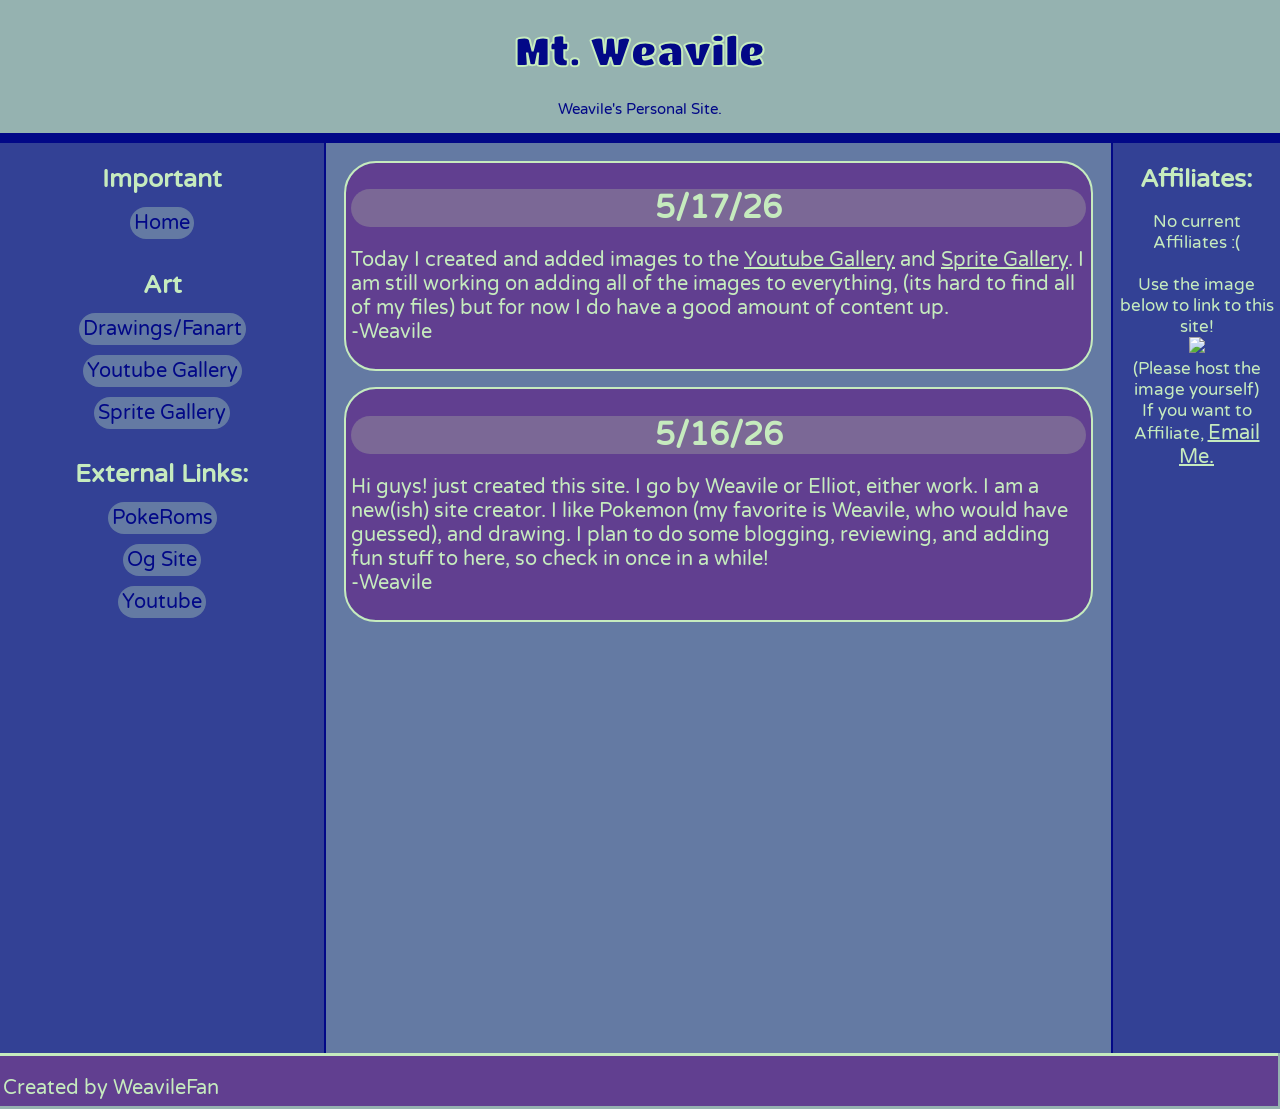
==== index.html @ 18d8c484 "Add files yo. These files are basically my site yo" ====
<!DOCTYPE html>
<html>
  <head>
    <title>Mt. Weavile</title>
    <link rel="stylesheet" href="styles.css"/>
      <link rel="preconnect" href="https://fonts.googleapis.com">
      <link rel="preconnect" href="https://fonts.gstatic.com" crossorigin>
      <link href="https://fonts.googleapis.com/css2?family=Titan+One&family=Varela+Round&display=swap" rel="stylesheet">
    <link rel="icon" type="image/x-icon" href="favicon.ico">
  </head>
  <body>
<h1 class="title">Mt. Weavile</h1>
<p class="topp">Weavile's Personal Site.</p>
<div class="divider"></div>
<div class="mainf">
  <div class="side">
    <h1>Important</h1>
    <a href="index.html">Home</a><br><br>
    <h1>Art</h1>
    <a href="drawings.html">Drawings/Fanart</a><br><br>
    <a href="ytgallery">Youtube Gallery</a><br><br>
    <a href="spritegallery">Sprite Gallery</a><br><br>
   <h1>External Links:</h1>
    <a href="https://weavilefan.github.io/PokeRoms/index.html">PokeRoms</a><br><br>
    <a href="https://weavilefan.github.io/Me/">Og Site</a><br><br>
    <a href="https://youtube.com/@weavilefan12?si=0-gm_VWsXYlku4_g">Youtube</a><br><br>
  </div>
  <div class="content">
    <div class="purp">
      <h1>
        5/17/26
      </h1>
      <p>Today I created and added images to the <a href="ytgallery.html">Youtube Gallery</a> and <a href="spritegallery.html">Sprite Gallery</a>.
      I am still working on adding all of the images to everything, (its hard to find all of my files) but for now I do have a good amount of content up.<br>
         -Weavile
      </p>
    </div>
    <div class="purp">
      <h1>
        5/16/26
      </h1>
      <p>Hi guys! just created this site. I go by Weavile or Elliot, either work. I am a new(ish) site creator.
        I like Pokemon (my favorite is Weavile, who would have guessed), and drawing. I plan to do some blogging,
         reviewing, and adding fun stuff to here, so check in once in a while!<br>
         -Weavile
      </p>
    </div>
  </div>
  <div class="rside">
    <h1>Affiliates:</h1>
      <p>
        No current Affiliates :(<br><br>
        Use the image below to link to this site!<br>
        <img src="images/mtweavile.png"><br>
        (Please host the image yourself)<br>
        If you want to Affiliate, <a href="mailto:weavilefan12@gmail.com">Email Me.</a>
      </p>
  </div>
</div>
  <footer>
    <p>Created by WeavileFan</p>
  </footer>
  </body>
</html>
---- styles.css ----
body{
  background-color: #95B2B0;
}
.title {
  text-align: center;
  color:#020887;
  font-family: "Titan One", sans-serif;
  font-weight: 400;
  font-style: normal;
  font-size: 40px;
  -webkit-text-stroke: 2px #C6EBBE;
}
marquee {
  color: white;
  background-color: green;
}
.divider {
  background-color: #020887;
  height:10px;
  margin-right:-10px; margin-left:-10px;
}
.mainf {
  display: flex;
}
.side {
  flex:2;
  background-color: #334195;
  margin-left: -8px;
  padding:5px;
  border-right:2px solid #020887;
  text-align: center;
  position: sticky;
  top:0;
  height:100vh;
  overflow-y: auto;
}
.side h1 {
  color: #C6EBBE;
  font-size:25px;
  font-family: "Varela Round", sans-serif;
  font-weight: 500px;
  font-style: normal;
}
.side a {
  background-color: #647AA3;
  color:#020887;
  font-size: 20px;
  border-radius: 100vmax;
  font-family: "Varela Round";
  text-decoration: none;
  padding: 4px;
}
.side a:hover {
  text-decoration: underline;
}
.content {
  flex:5;
  background-color: #647AA3;
}
.rside {
  flex:1;
  background-color: #334195;
  margin-right: -8px;
  padding:5px;
  border-left:2px solid #020887;
}
.rside h1 {
  color: #C6EBBE;
  font-size:25px;
  text-align: center;
  font-family: "Varela Round", sans-serif;
  font-weight: 500px;
  font-style: normal;
}
.rside p {
  color:#C6EBBE;
  text-align: center;
  font-size: 17px;
  font-family: "Varela Round";
}
.sideg {
  flex:1;
  background-color: #334195;
  margin-left: -8px;
  padding:5px;
  border-right:2px solid #020887;
  text-align: center;
  position: sticky;
  top:0;
  height:100vh;
  overflow-y: auto;
}
.sideg h1 {
  color: #C6EBBE;
  font-size:25px;
  font-family: "Varela Round", sans-serif;
  font-weight: 500px;
  font-style: normal;
}
.sideg a {
  background-color: #647AA3;
  color:#020887;
  font-size: 20px;
  border-radius: 100vmax;
  font-family: "Varela Round";
  text-decoration: none;
  padding: 4px;
}
.contentg {
  flex:5;
  background-color: #647AA3;
  display:grid;
  grid-template-columns:33% 33% 33%;
  grid-template-rows: repeat(300px);
}
.col1 {grid-column: 1;}
.col2 {grid-column: 2;}
.col3 {grid-column: 3;}
.purp {
  background-color: #613f90;
  outline:2px solid #C6EBBE;
  border-radius: 30px;
  margin:20px;
  padding:5px;
}
.purp h1 {
  font-family: "Varela Round", sans-serif;
  font-weight: 1000;
  font-style: normal;
  color: #C6EBBE;
  text-align: center;
  background-color: #7b6896;
  border-radius: 100vmax;
}
.purp p,a {
  font-family: "Varela Round", sans-serif;
  font-weight: 5000;
  font-style: normal;
  color: #C6EBBE;
  font-size: 20px;
}
footer {
  background-color: #613f90;
  color: #C6EBBE;
  z-index: 2;
  margin-left: -10px; margin-right: -10px; margin-bottom: -5px;
  width:100vw;
  height:50px;
  border-top: 3px solid #C6EBBE;
}
.flex {
  display: flex;
}
.center {
  display:flex;
  justify-content: center;
}
footer p {
  font-family: "Varela Round", sans-serif;
  font-weight: 5000;
  font-style: normal;
  color: #C6EBBE;
  font-size: 20px;
  padding-left: 5px;
}
.topp {
  text-align:center;
  color:#020887;
  font-size:15px;
  font-family: "Varela Round";
 }
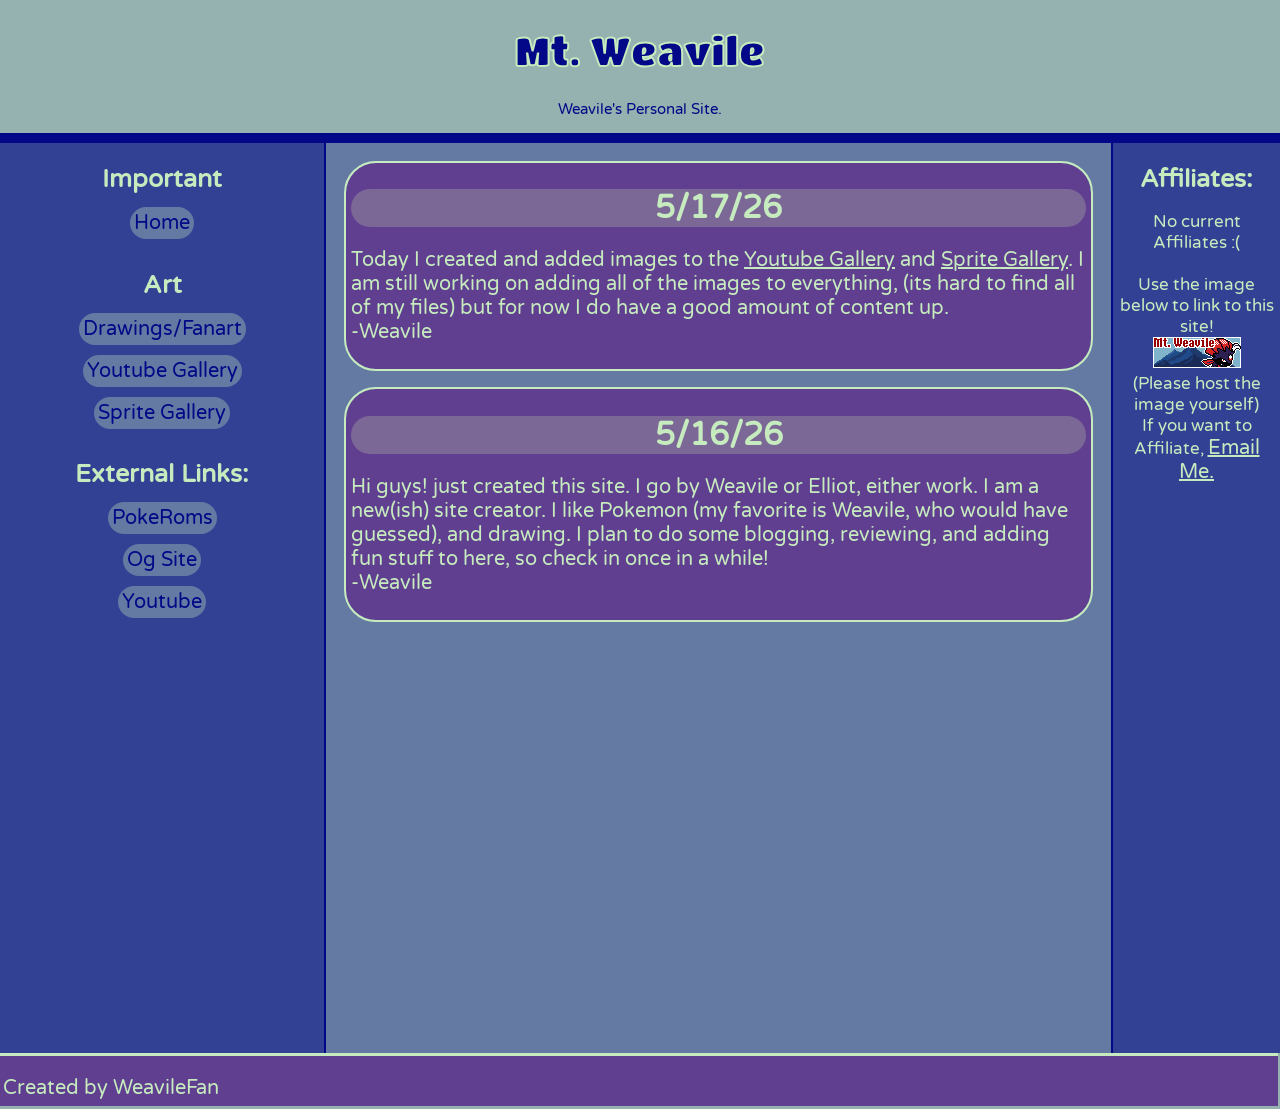
==== commit b1d711b1: "Update image tag with styling for affiliates section" ====
--- a/index.html
+++ b/index.html
@@ -51,7 +51,7 @@
       <p>
         No current Affiliates :(<br><br>
         Use the image below to link to this site!<br>
-        <img src="images/mtweavile.png"><br>
+        <img src="images/mtweavile.png"style=width:88px;height:31px;><br>
         (Please host the image yourself)<br>
         If you want to Affiliate, <a href="mailto:weavilefan12@gmail.com">Email Me.</a>
       </p>
@@ -61,4 +61,4 @@
     <p>Created by WeavileFan</p>
   </footer>
   </body>
-</html>+</html>
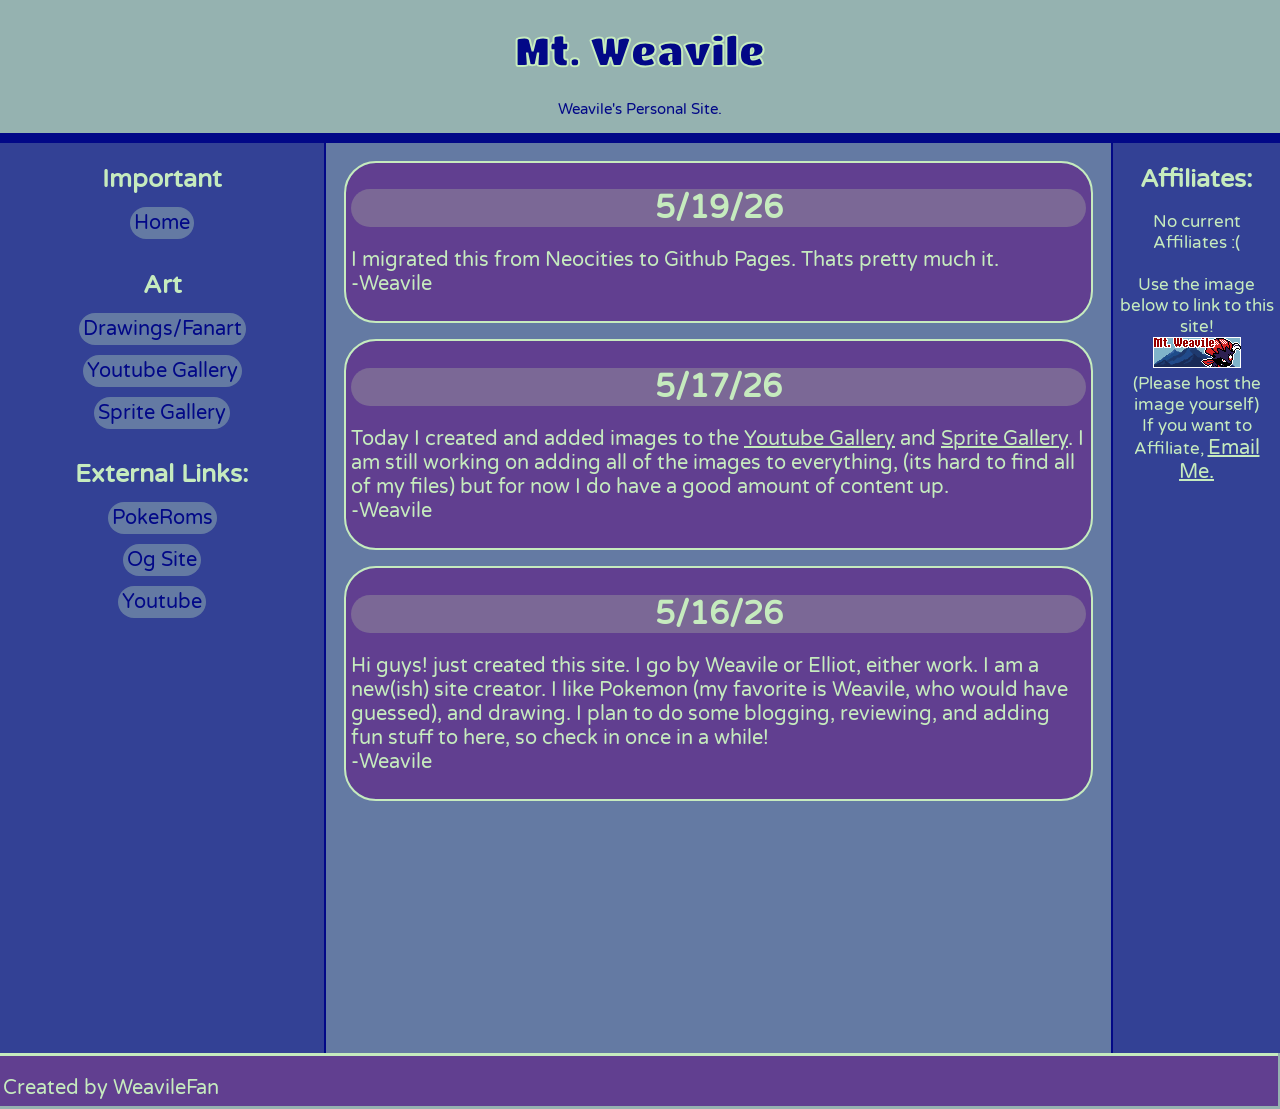
==== commit 1bc17d99: "Update index.html with migration details Added migration note and updated content in index.html." ====
--- a/index.html
+++ b/index.html
@@ -26,6 +26,14 @@
     <a href="https://youtube.com/@weavilefan12?si=0-gm_VWsXYlku4_g">Youtube</a><br><br>
   </div>
   <div class="content">
+    <div class="purp">
+      <h1>
+        5/19/26
+      </h1>
+      <p>I migrated this from Neocities to Github Pages. Thats pretty much it.<br>
+         -Weavile
+      </p>
+    </div>
     <div class="purp">
       <h1>
         5/17/26
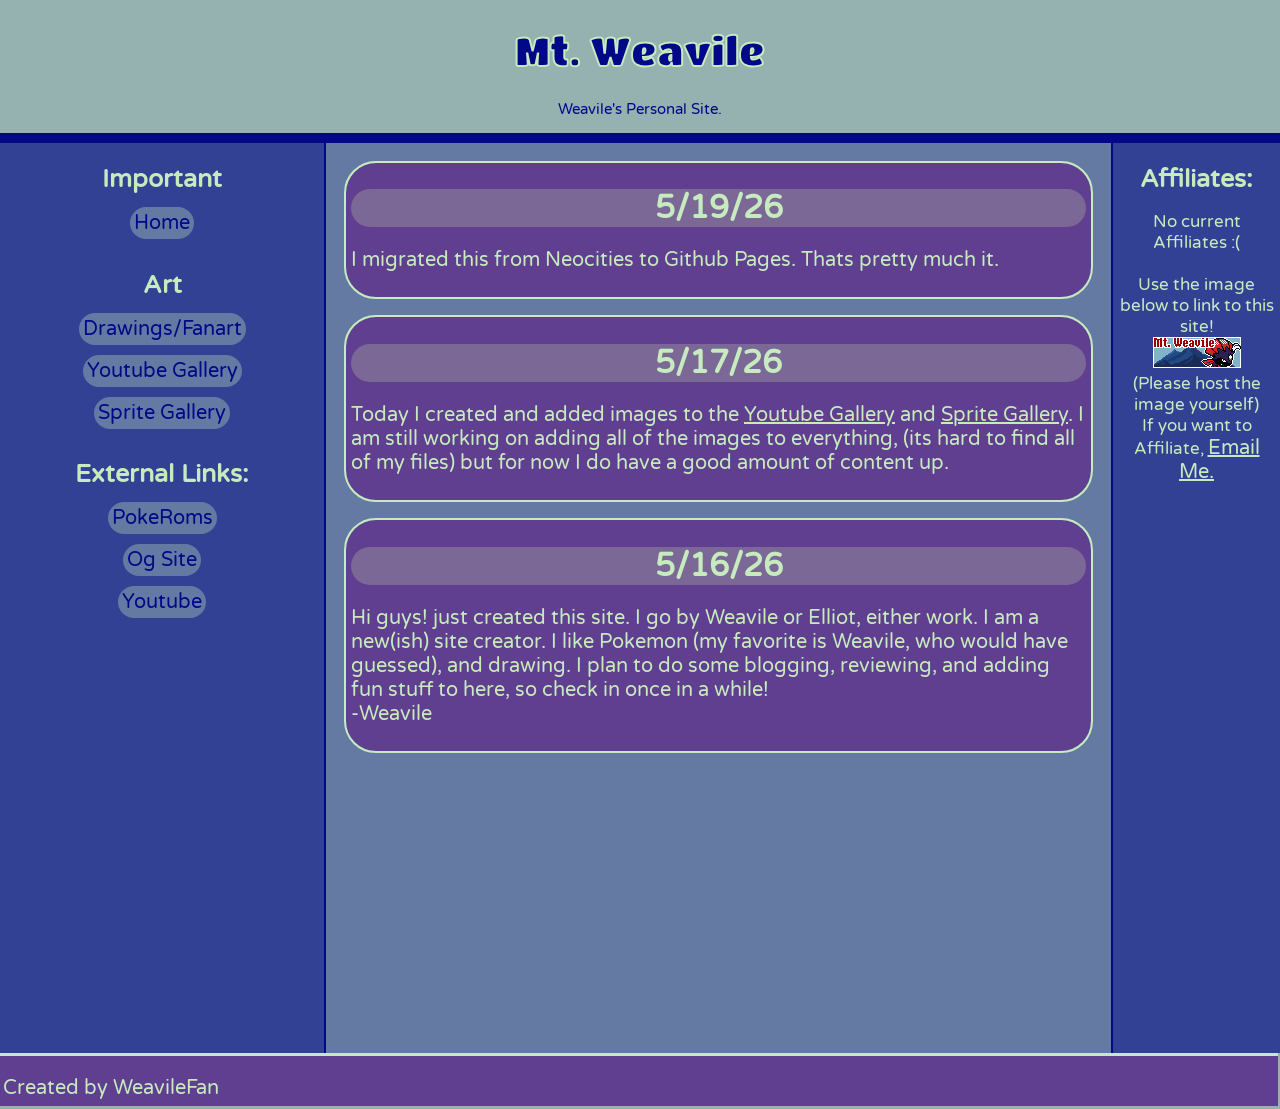
==== commit 7cda8b9d: "Remove unnecessary line breaks and signatures" ====
--- a/index.html
+++ b/index.html
@@ -30,8 +30,7 @@
       <h1>
         5/19/26
       </h1>
-      <p>I migrated this from Neocities to Github Pages. Thats pretty much it.<br>
-         -Weavile
+      <p>I migrated this from Neocities to Github Pages. Thats pretty much it.
       </p>
     </div>
     <div class="purp">
@@ -39,8 +38,7 @@
         5/17/26
       </h1>
       <p>Today I created and added images to the <a href="ytgallery.html">Youtube Gallery</a> and <a href="spritegallery.html">Sprite Gallery</a>.
-      I am still working on adding all of the images to everything, (its hard to find all of my files) but for now I do have a good amount of content up.<br>
-         -Weavile
+      I am still working on adding all of the images to everything, (its hard to find all of my files) but for now I do have a good amount of content up.
       </p>
     </div>
     <div class="purp">
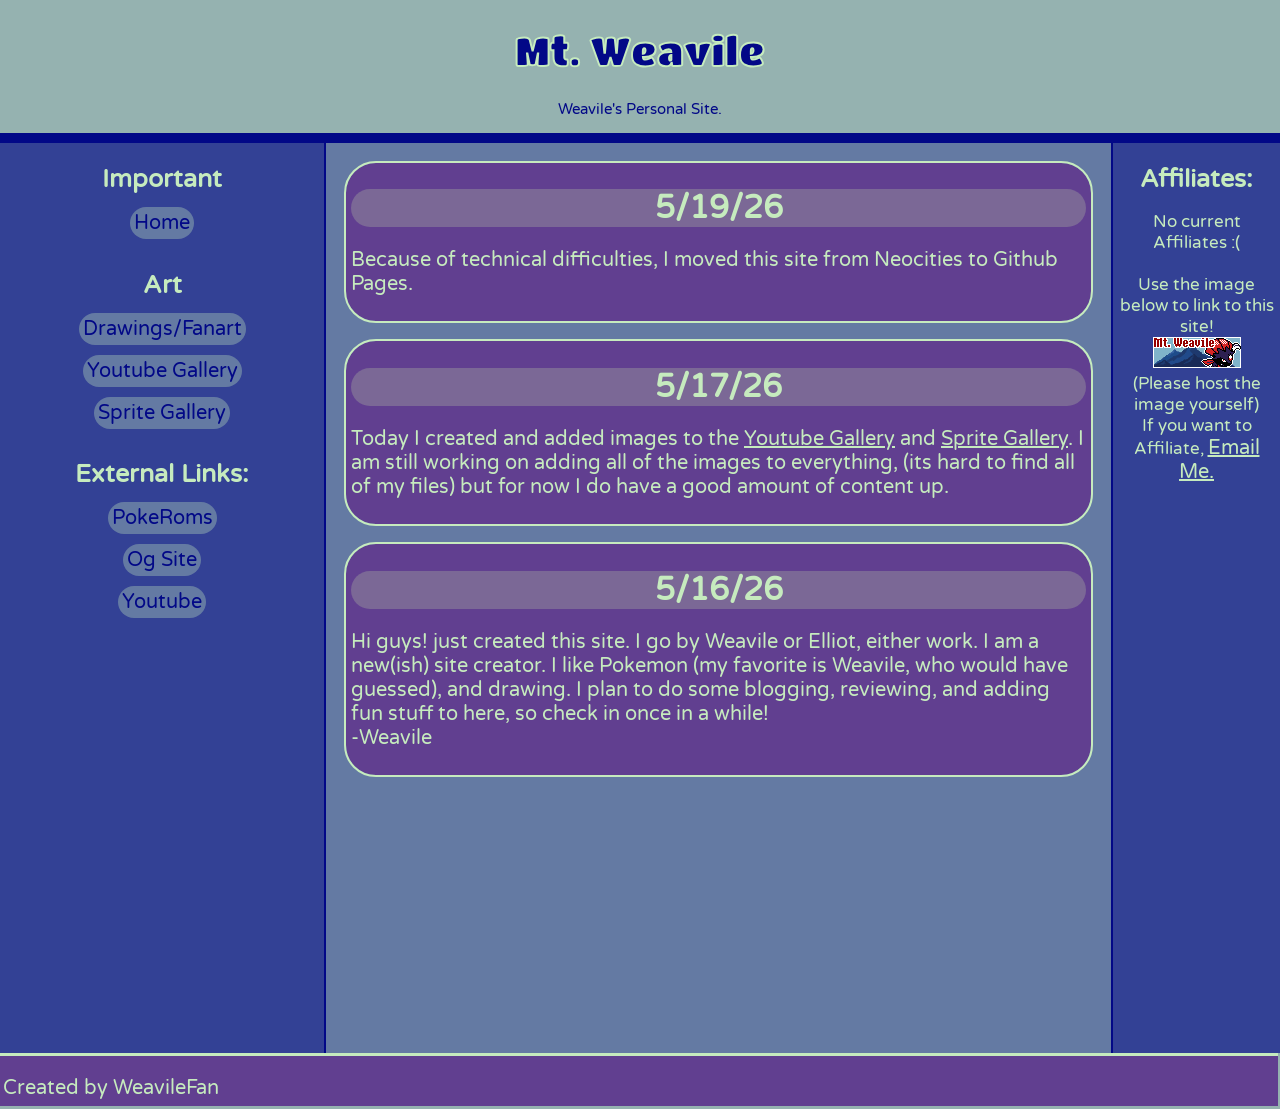
==== commit 3aaef8a1: "Update migration message in index.html" ====
--- a/index.html
+++ b/index.html
@@ -30,7 +30,7 @@
       <h1>
         5/19/26
       </h1>
-      <p>I migrated this from Neocities to Github Pages. Thats pretty much it.
+      <p>Because of technical difficulties, I moved this site from Neocities to Github Pages.
       </p>
     </div>
     <div class="purp">
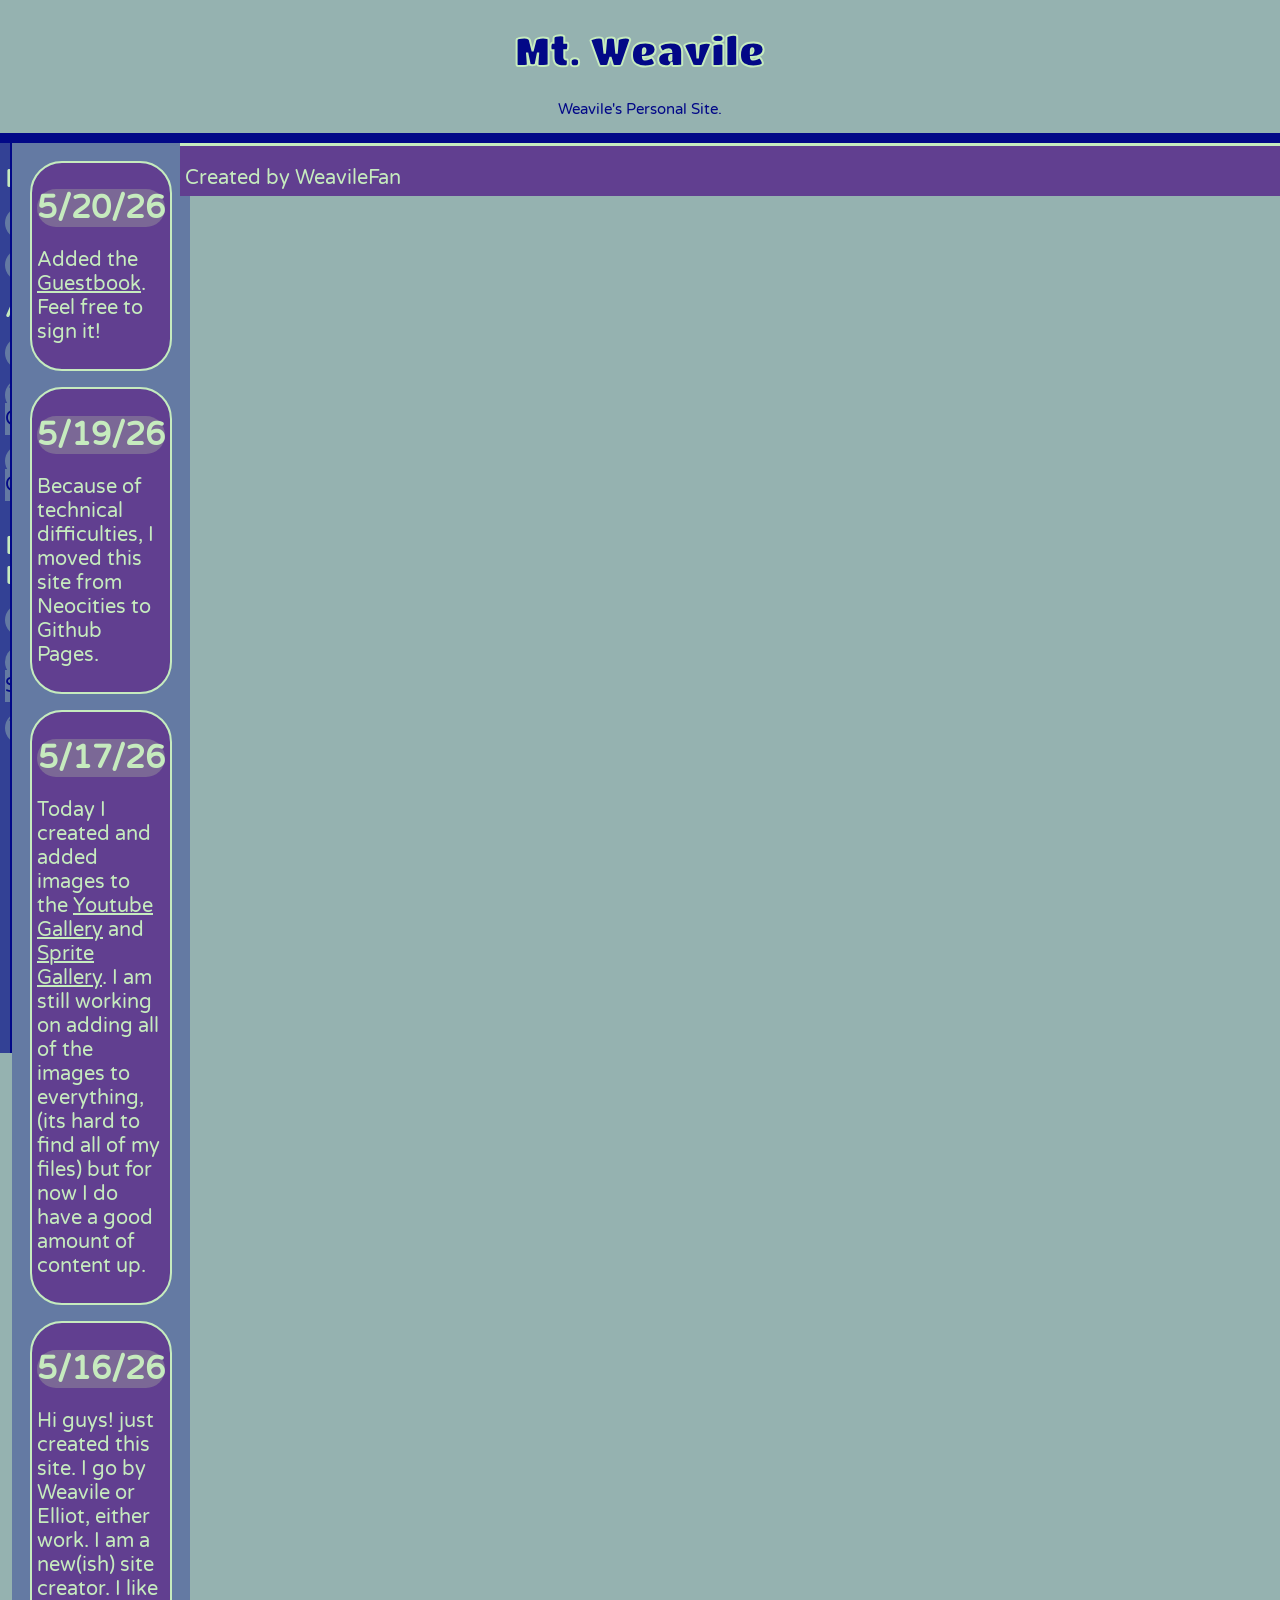
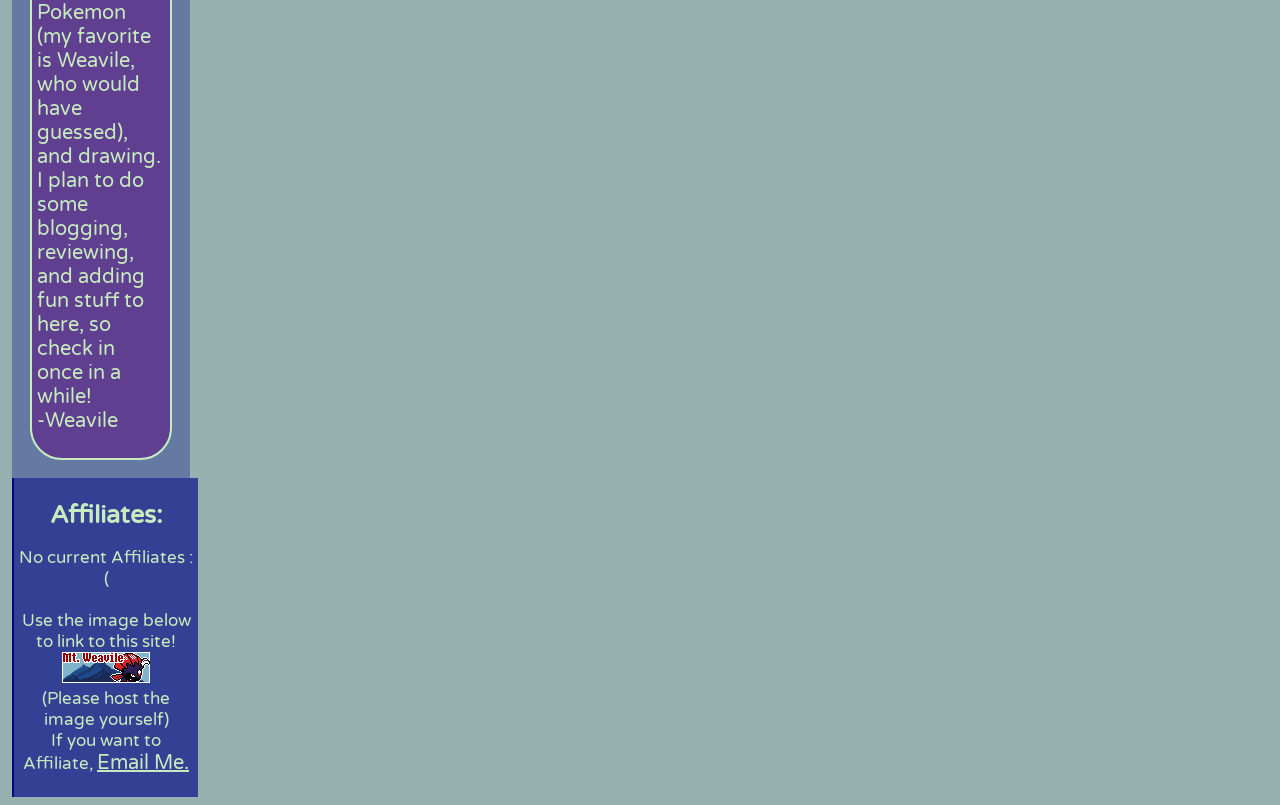
==== commit 4720b494: "Add Guestbook link and note to index.html Added a link to the Guestbook and included a note encourag" ====
--- a/index.html
+++ b/index.html
@@ -16,6 +16,7 @@
   <div class="side">
     <h1>Important</h1>
     <a href="index.html">Home</a><br><br>
+    <a href="https://mtweavile.atabook.org/">Guestbook</a>
     <h1>Art</h1>
     <a href="drawings.html">Drawings/Fanart</a><br><br>
     <a href="ytgallery">Youtube Gallery</a><br><br>
@@ -25,6 +26,13 @@
     <a href="https://weavilefan.github.io/Me/">Og Site</a><br><br>
     <a href="https://youtube.com/@weavilefan12?si=0-gm_VWsXYlku4_g">Youtube</a><br><br>
   </div>
+    <div class="content">
+    <div class="purp">
+      <h1>
+        5/20/26
+      </h1>
+      <p>Added the <a href="https://mtweavile.atabook.org/">Guestbook</a>. Feel free to sign it!</p>
+    </div>
   <div class="content">
     <div class="purp">
       <h1>
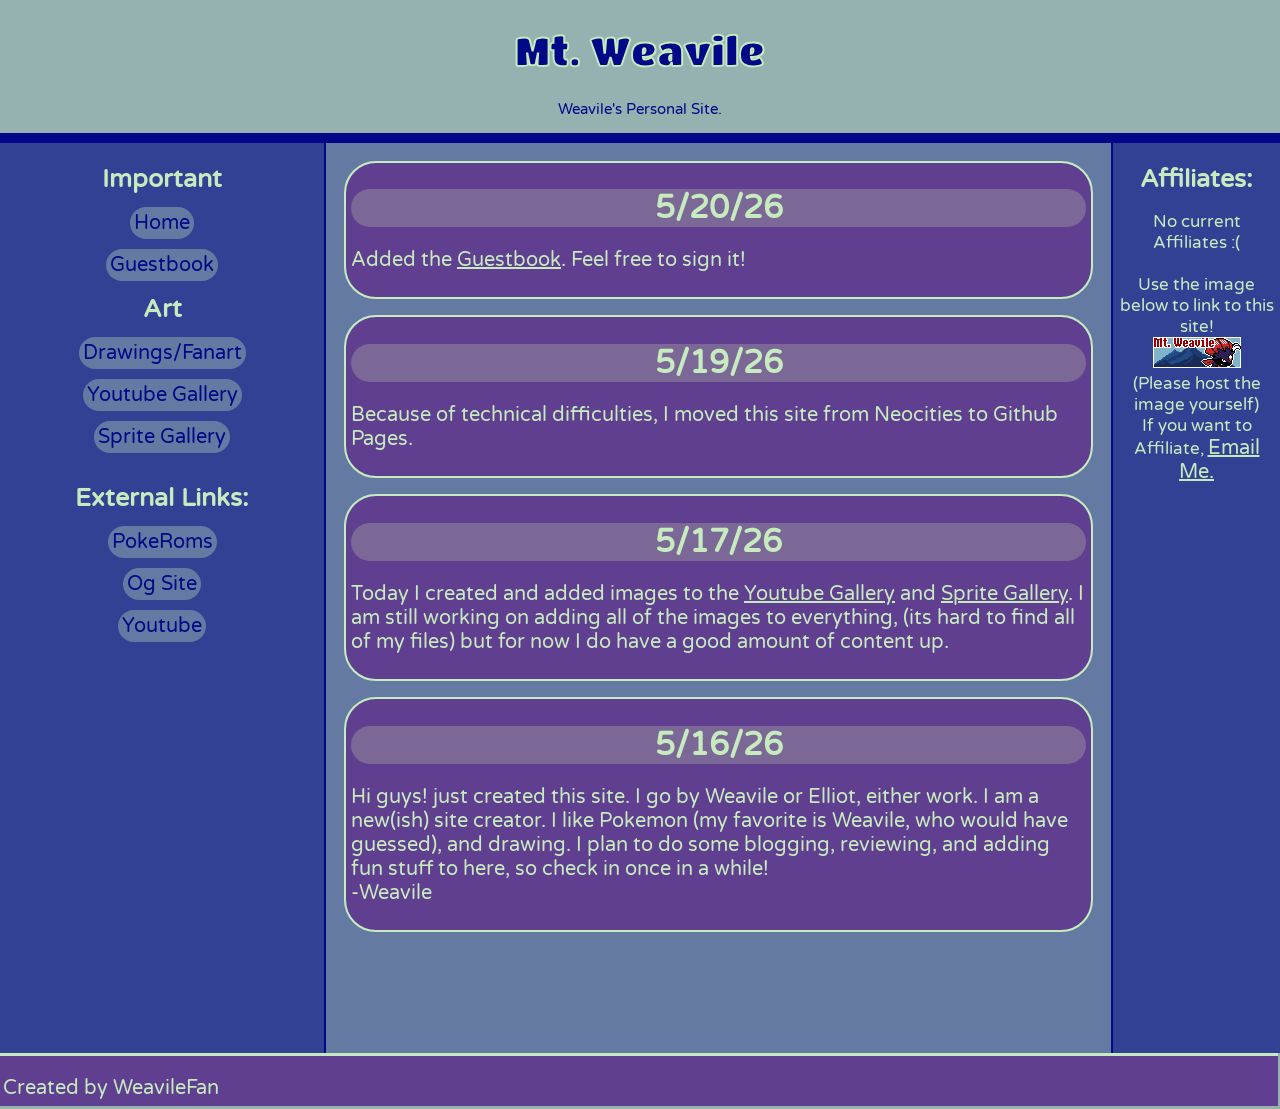
==== commit f127e8ac: "Remove content div from index.html Removed the content div from the index.html file." ====
--- a/index.html
+++ b/index.html
@@ -33,7 +33,6 @@
       </h1>
       <p>Added the <a href="https://mtweavile.atabook.org/">Guestbook</a>. Feel free to sign it!</p>
     </div>
-  <div class="content">
     <div class="purp">
       <h1>
         5/19/26
